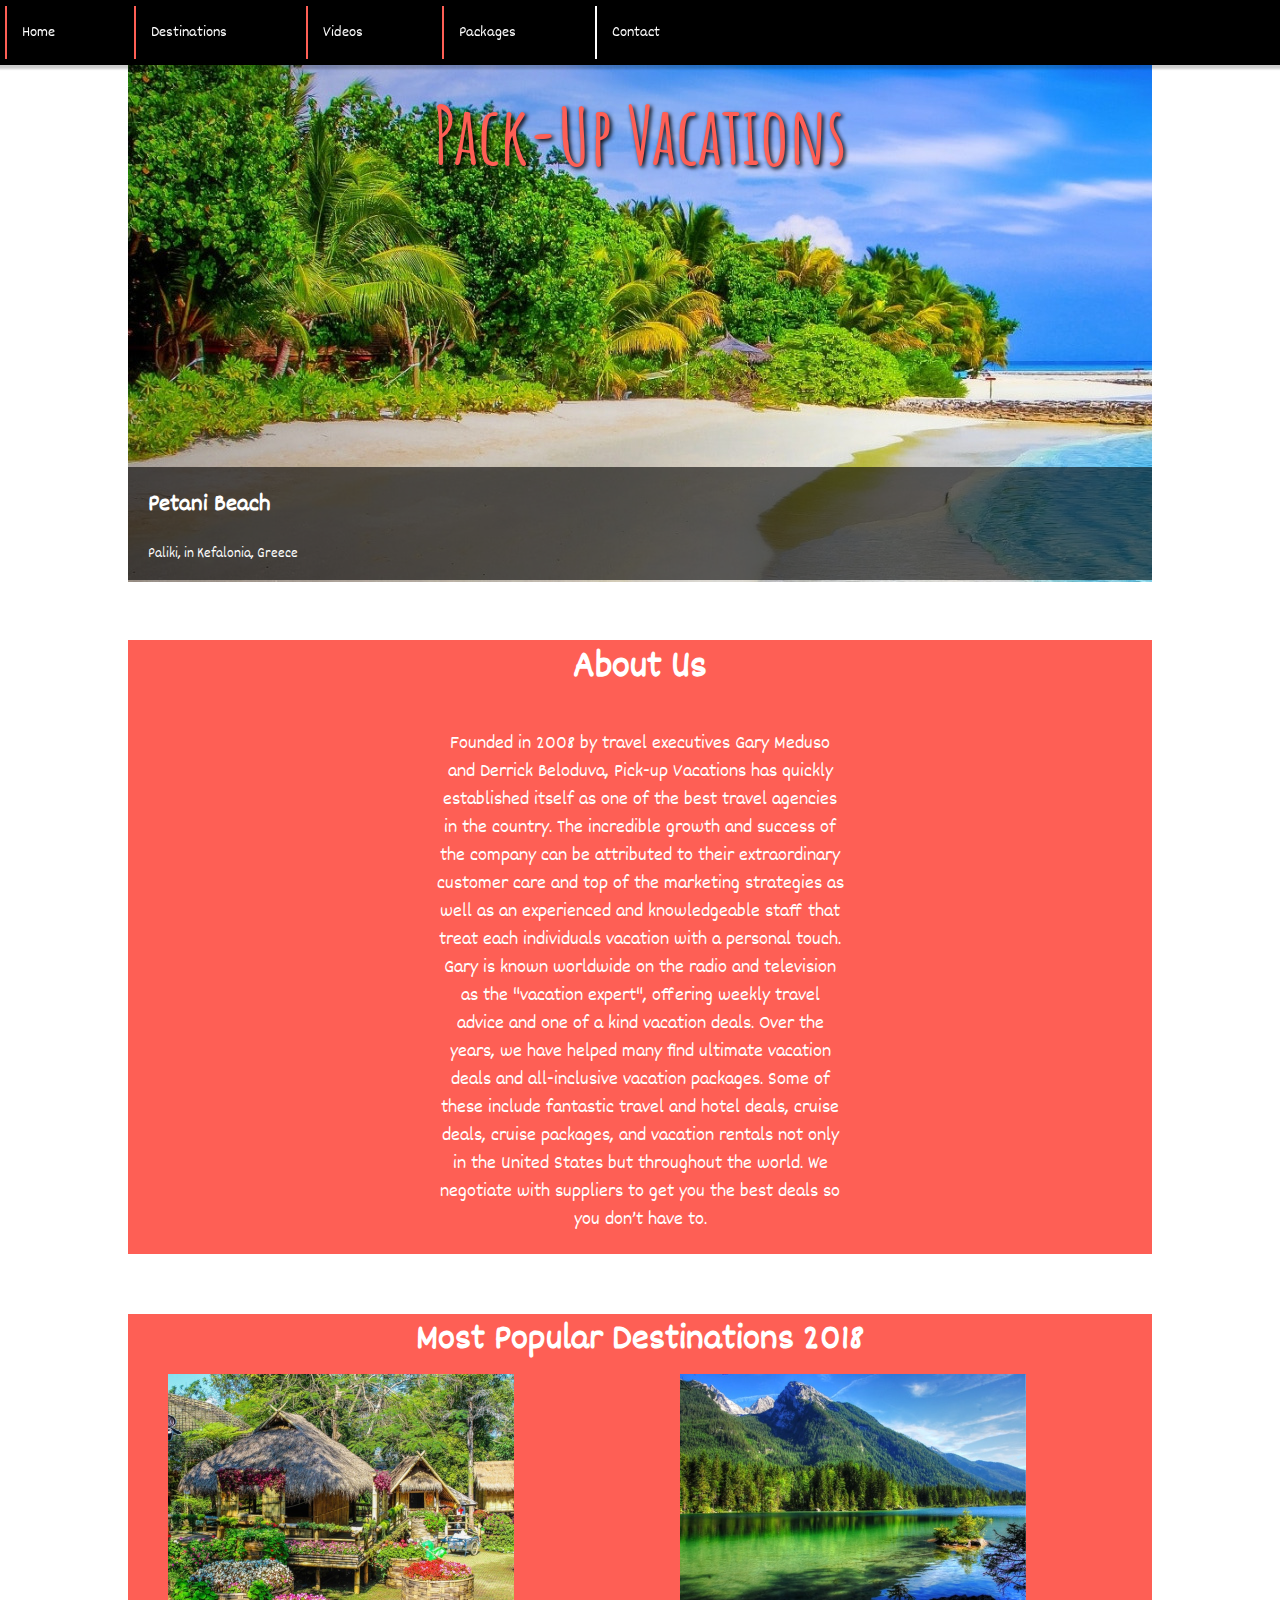
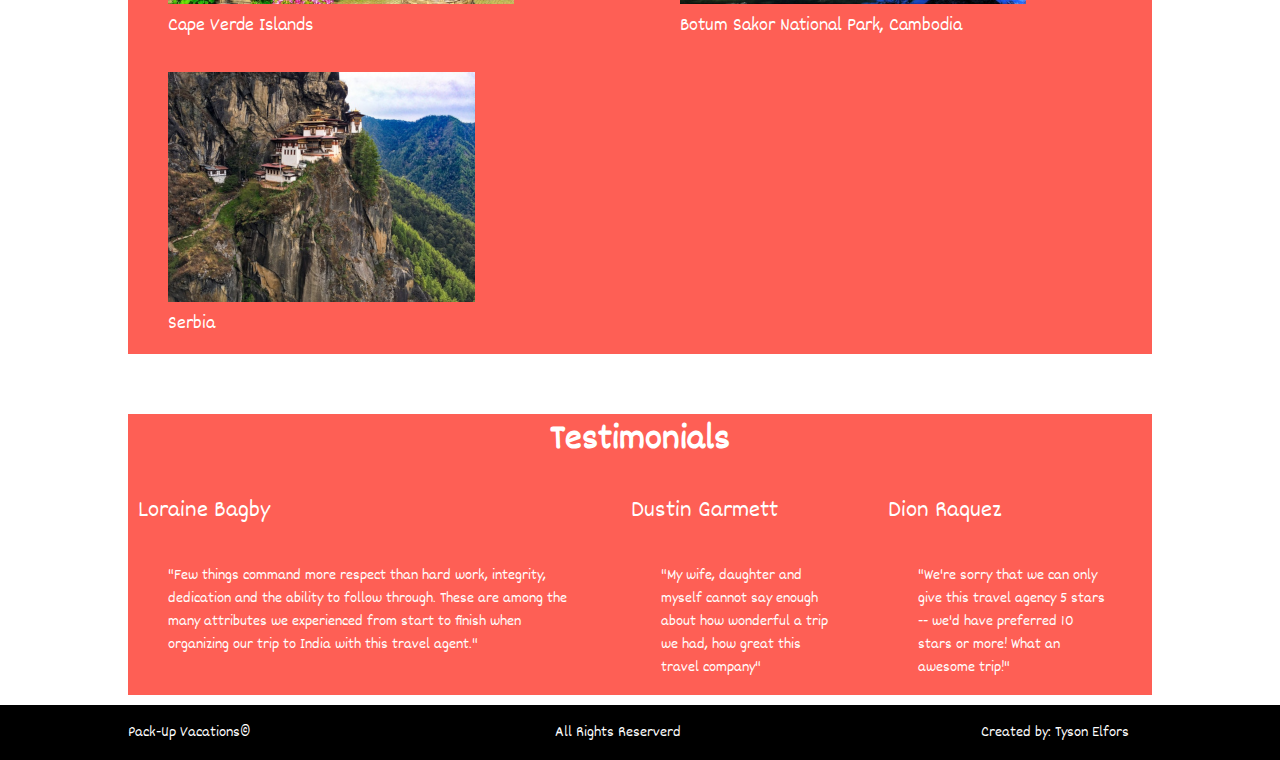
==== contact.html @ 2196ffca "initial commit" ====
<!DOCTYPE html>
    <head>
        <meta charset="utf-8">
        <meta http-equiv="X-UA-Compatible" content="IE=edge">
        <title> Dream Vacation </title>
        <meta name="description" content="">
        <meta name="viewport" content="width=device-width, initial-scale=1">
        <link rel="stylesheet" href="mystyle.css"> 
        <link href="https://fonts.googleapis.com/css?family=Dekko" rel="stylesheet">
        <link href="https://fonts.googleapis.com/css?family=Amatic+SC" rel="stylesheet">
    </head>
    <body>
            <div class="navBar">
                <ul>
                    <li> <a href="index.html">Home</a> </li>
                    <li> <a href="destinations.html">Destinations</a></li>
                    <li><a href="videos.html">Videos</a></li>
                    <li><a href="packages.html">Packages</a></li>
                    <li class="active"><a href="contact.html">Contact</a></li>
                </ul>
            <div class="keepOpen"></div>
            </div>
            <div class="container">
            <!--Image-->
            <div id="mainImg">
                <img src="images/finalImg.png" alt="vacation image">

                <div class="text-block-main">
                    <h1>Pack-Up Vacations</h1>

                </div>

                <div class="text-block">
                    <h4><span>Petani Beach</span></h4>
                    <p>Paliki, in Kefalonia, Greece</p>
                </div>
            </div> 

            <div id="about">
                <h2>About Us</h2>
                <p>Founded in 2008 by travel executives Gary Meduso and Derrick Beloduva, Pick-up Vacations has quickly established itself as one of the best travel agencies in the country. The incredible growth and success of the company can be attributed to their extraordinary customer care and top of the marketing strategies as well as an experienced and knowledgeable staff that treat each individuals vacation with a personal touch. Gary is known worldwide on the radio and television as the "vacation expert", offering weekly travel advice and one of a kind vacation deals.

                        Over the years, we have helped many find ultimate vacation deals and all-inclusive vacation packages. Some of these include fantastic travel and hotel deals, cruise deals, cruise packages, and vacation rentals not only in the United States but throughout the world. We negotiate with suppliers to get you the best deals so you don’t have to.</p>
            </div>
            
            <div class="myHeaders">
                <h2>Most Popular Destinations 2018</h2>
            </div>
            <div id="popular">
                <figure>
                    <img src="images/img11.png" alt="most popular 1">
                    <figcaption> Cape Verde Islands</figcaption>
                </figure>
                <figure>
                    <img src="images/img22.png" alt="most popular 2">
                    <figcaption> Botum Sakor National Park, Cambodia</figcaption>
                </figure>
                <figure>
                    <img src="images/img33.png" alt="most popular 3">
                    <figcaption>Serbia</figcaption>
                </figure>
            </div>

            <div class="myHeaders">
                <h2>Testimonials</h2>
            </div>
            

            <div id="testimonials">
                <div>
                    <p>Loraine Bagby</p>
                    <blockquote>"Few things command more respect than hard work, integrity, dedication and the ability to follow through. These are among the many attributes we experienced from start to finish when organizing our trip to India with this travel agent."</blockquote>
                </div>
                <div>
                    <p>Dustin Garmett</p>
                    <blockquote>"My wife, daughter and myself cannot say enough about how wonderful a trip we had, how great this travel company"</blockquote>
                </div>
                <div>
                    <p>Dion Raquez</p>
                    <blockquote>"We're sorry that we can only give this travel agency 5 stars -- we'd have preferred 10 stars or more!  What an awesome trip!"</blockquote>
                </div>

            </div>
        </div>
        
        <footer>
            <p>Pack-Up Vacations&copy; </p>
            <p>All Rights Reserverd</p>
            <p>Created by: Tyson Elfors</p>
        </footer>
    </body>
</html>
---- mystyle.css ----
body{
    margin: 0;
    padding: 0;
    overflow-x: hidden;
    font-family: 'Dekko', cursive;
}



.navBar {
    background-color: black;
    border-top: solid 1px #000;
    border-bottom: solid 1px #000;
    margin-left: 0px;
    padding: 5px;
    position: fixed;
    width: 100%;
    z-index: 1;
    box-shadow: 0 2px 2px 2px rgba(0,0,0,.2);

}

.navBar ul {
    color: white;
    margin: 0;
    padding: 0;
}


.navBar li {
    float: left;
    list-style-type: none;
    border-left: solid 2px #FE5F55;
    padding: 15px;
    margin-right: 5%;
}

.navBar li:hover {
    float: left;
    list-style-type: none;
    border-left: solid 2px white;
    padding: 15px;
    margin-right: 5%;
}
.navBar li.active {
    float: left;
    list-style-type: none;
    border-left: solid 2px white;
    padding: 15px;
    margin-right: 5%;   

}

.navBar li a {
    text-decoration: none;
    color: white;
}


.navBar li a:hover {
    color: #FE5F55;
}

.keepOpen{
    clear: both;
}

.container {
    margin-left: 10%;
    margin-right: 10%;
    overflow: hidden;
}

#mainImg {
    position: relative;
    z-index: 0;
}

.text-block-main{
    left: 0;
    position:absolute;
    text-align:center;
    top: 30px;
    width: 100%;
    font-size: 40px;
    font-family: 'Amatic SC', cursive;
    text-shadow: 2px 2px 4px #000000;
    color: #FE5F55;
}

.text-block {
    position: absolute;
    bottom: 10px;
    background-color: rgb(0, 0, 0, .6);
    color: white;
    width: 100%;
    font-size: 15px;
    padding-left: 2%;
  }

  .text-block span {
      font-size: 25px;
  }

  #about {
      background-color: #FE5F55; 
      margin-top: 50px;
  }

  #about h2 {
      text-align: center;
      font-size: 40px;
      color: white;
  }

  #about p {
    text-align: center;
    font-size: 20px;
    margin-left: 30%;
    margin-right: 30%;
    color: white;
    padding-bottom: 20px;
}
.myHeaders {
    background-color: #FE5F55;
    color: white;
    text-align: center;
    margin-top: 60px;
    font-size: 25px;
}

#popular {
    background-color: #FE5F55;
    margin-top: -40px;
    display: flex;
    flex-flow: row;
    flex-wrap: wrap;
    justify-content: center;
}

#popular figure {
    flex-grow: 1;
}

#popular figcaption {
    color: white;
    font-size: 20px;
}

#testimonials {
    display: flex;
    background-color: #FE5F55;
    color: white;
    margin-top: -40px;
}

#testimonials p {
    font-size: 25px;
    padding: 10px;
}

footer{
    background-color: black;
    color: white;
    display: flex;
    margin-top: 10px;
}

footer p {
    flex: 1;
   margin-left: 10%;
}
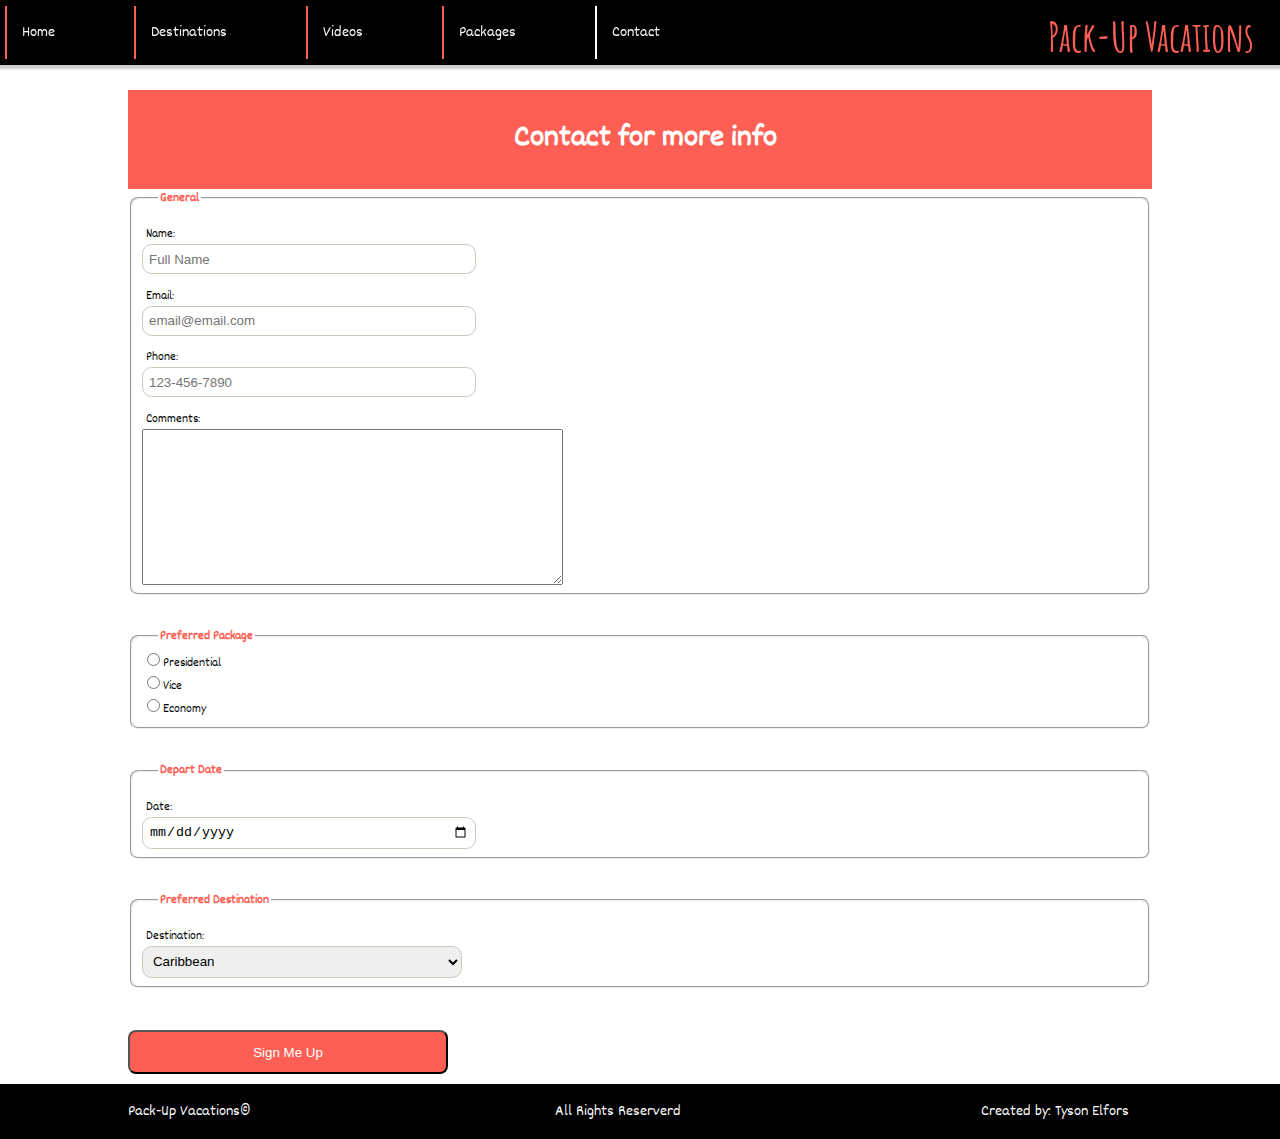
==== commit 945e0e94: "added php, media queries" ====
--- a/contact.html
+++ b/contact.html
@@ -18,70 +18,59 @@
                     <li><a href="packages.html">Packages</a></li>
                     <li class="active"><a href="contact.html">Contact</a></li>
                 </ul>
+                <h2>Pack-Up Vacations</h2>
             <div class="keepOpen"></div>
             </div>
             <div class="container">
-            <!--Image-->
-            <div id="mainImg">
-                <img src="images/finalImg.png" alt="vacation image">
-
-                <div class="text-block-main">
-                    <h1>Pack-Up Vacations</h1>
-
+                <div class="pageHeaders">
+                    <h1>Contact for more info</h1>
                 </div>
 
-                <div class="text-block">
-                    <h4><span>Petani Beach</span></h4>
-                    <p>Paliki, in Kefalonia, Greece</p>
-                </div>
-            </div> 
+                <form action="FormToEmail.php" method="post" enctype="multipart/form-data" name="attend" class="registerForm">
+                    <fieldset>
+                        <legend>General</legend>
+                        <label><span>Name:</span> <input type="text" name="name" placeholder="Full Name" required class="userInfo"></label>                                        
+                        <label><span>Email:</span> <input type="email" name="Email" placeholder="email@email.com" class="userInfo"></label>
+                        <label><span>Phone:</span> <input type="tel" name="phone" placeholder="123-456-7890" required pattern="[0-9-. ]{10,14}" class="userInfo"></label>
+                        <label><span>Comments:</span></label><textarea rows="10" cols="50"></textarea>
+                    </fieldset>
+                   
+                    <fieldset>
+                        <legend>Preferred Package</legend>
+                        <label> <input type="radio" name="Reason" value="Enjoy Scenery" required>Presidential</label><br>
+                        <label><input type="radio" name="Reason" value="Beat PR" required></label>Vice<br>
+                        <label><input type="radio" name="Reason" value="Exercise" required>Economy</label><br>
+                                       
+                    </fieldset>
+                   
+                    <fieldset>
+                        <legend>Depart Date</legend>
+                        <label><span>Date:</span> <input type="date" name="date" class="userInfo"></label>
+                    </fieldset>
+                    <fieldset>
+                        <legend>Preferred Destination</legend>
+                        <label><span>Destination:</span></label>
+                        <select name="creditcard" class="userInfo">
+                            <option value="Car">Caribbean</option>
+                            <option value="Gre">Greece</option>
+                            <option value="Gla">Glacier</option>
+                            <option value="Hav">Havana</option>
+                            <option value="Ita">Italy</option>
+                            <option value="Cub">Cuba</option>
+                   
+                        </select>
+                    </fieldset>
+                    <input type="submit" name="submit" value="Sign Me Up" class="userButton">
+                   
+                   
+                    <input type="hidden" name="subject" value="Conference Registration">
+                    <input type="hidden" name="redirect" value="thanks.html">
+                </form>
 
-            <div id="about">
-                <h2>About Us</h2>
-                <p>Founded in 2008 by travel executives Gary Meduso and Derrick Beloduva, Pick-up Vacations has quickly established itself as one of the best travel agencies in the country. The incredible growth and success of the company can be attributed to their extraordinary customer care and top of the marketing strategies as well as an experienced and knowledgeable staff that treat each individuals vacation with a personal touch. Gary is known worldwide on the radio and television as the "vacation expert", offering weekly travel advice and one of a kind vacation deals.
-
-                        Over the years, we have helped many find ultimate vacation deals and all-inclusive vacation packages. Some of these include fantastic travel and hotel deals, cruise deals, cruise packages, and vacation rentals not only in the United States but throughout the world. We negotiate with suppliers to get you the best deals so you don’t have to.</p>
+                        
+                    
+            
             </div>
-            
-            <div class="myHeaders">
-                <h2>Most Popular Destinations 2018</h2>
-            </div>
-            <div id="popular">
-                <figure>
-                    <img src="images/img11.png" alt="most popular 1">
-                    <figcaption> Cape Verde Islands</figcaption>
-                </figure>
-                <figure>
-                    <img src="images/img22.png" alt="most popular 2">
-                    <figcaption> Botum Sakor National Park, Cambodia</figcaption>
-                </figure>
-                <figure>
-                    <img src="images/img33.png" alt="most popular 3">
-                    <figcaption>Serbia</figcaption>
-                </figure>
-            </div>
-
-            <div class="myHeaders">
-                <h2>Testimonials</h2>
-            </div>
-            
-
-            <div id="testimonials">
-                <div>
-                    <p>Loraine Bagby</p>
-                    <blockquote>"Few things command more respect than hard work, integrity, dedication and the ability to follow through. These are among the many attributes we experienced from start to finish when organizing our trip to India with this travel agent."</blockquote>
-                </div>
-                <div>
-                    <p>Dustin Garmett</p>
-                    <blockquote>"My wife, daughter and myself cannot say enough about how wonderful a trip we had, how great this travel company"</blockquote>
-                </div>
-                <div>
-                    <p>Dion Raquez</p>
-                    <blockquote>"We're sorry that we can only give this travel agency 5 stars -- we'd have preferred 10 stars or more!  What an awesome trip!"</blockquote>
-                </div>
-
-            </div>
-        </div>
         
         <footer>
             <p>Pack-Up Vacations&copy; </p>
--- a/mystyle.css
+++ b/mystyle.css
@@ -6,64 +6,114 @@
 }
 
 
-
-.navBar {
-    background-color: black;
-    border-top: solid 1px #000;
-    border-bottom: solid 1px #000;
-    margin-left: 0px;
-    padding: 5px;
-    position: fixed;
-    width: 100%;
-    z-index: 1;
-    box-shadow: 0 2px 2px 2px rgba(0,0,0,.2);
-
-}
-
-.navBar ul {
-    color: white;
-    margin: 0;
-    padding: 0;
-}
-
-
-.navBar li {
-    float: left;
-    list-style-type: none;
-    border-left: solid 2px #FE5F55;
-    padding: 15px;
-    margin-right: 5%;
-}
-
-.navBar li:hover {
-    float: left;
-    list-style-type: none;
-    border-left: solid 2px white;
-    padding: 15px;
-    margin-right: 5%;
-}
-.navBar li.active {
-    float: left;
-    list-style-type: none;
-    border-left: solid 2px white;
-    padding: 15px;
-    margin-right: 5%;   
-
-}
-
-.navBar li a {
-    text-decoration: none;
-    color: white;
-}
-
-
-.navBar li a:hover {
-    color: #FE5F55;
-}
-
-.keepOpen{
-    clear: both;
-}
+@media only screen and (max-width: 801px){
+    .navBar {
+        background-color: black;
+        margin-top: -20px;
+        width: 100%;
+    }
+
+    .navBar h2 {
+        color: #FE5F55;
+        text-align: center;
+        font-family: 'Amatic SC', cursive;
+        font-size: 50px;
+        margin-top: -30px;
+    }
+
+    .navBar ul {
+        color: white;
+        list-style-type: none;
+        padding: 20px;
+    }
+
+    .navBar li {
+        color: white;
+        text-align: center;
+        margin-top: 10px;
+        background-color: #FE5F55;
+        padding: 5px;
+        border-radius: 50px;
+        font-size: 25px;
+    }
+
+    .navBar li a {
+        text-decoration: none;
+        color: white;
+    }
+}
+
+@media only screen and (min-width: 802px){
+    .navBar {
+        background-color: black;
+        border-top: solid 1px #000;
+        border-bottom: solid 1px #000;
+        margin-left: 0px;
+        padding: 5px;
+        position: fixed;
+        width: 100%;
+        z-index: 1;
+        box-shadow: 0 2px 2px 2px rgba(0,0,0,.2);
+    
+    }
+    
+    
+    .navBar h2 {
+        color: #FE5F55;
+        margin-top: 5px;
+        position: absolute;
+        right: 2%;
+        margin-right: 10px;
+        font-family: 'Amatic SC', cursive;
+        font-size: 40px;
+    }
+    
+    .navBar ul {
+        color: white;
+        margin: 0;
+        padding: 0;
+    }
+    
+    
+    .navBar li {
+        float: left;
+        list-style-type: none;
+        border-left: solid 2px #FE5F55;
+        padding: 15px;
+        margin-right: 5%;
+    }
+    
+    .navBar li:hover {
+        float: left;
+        list-style-type: none;
+        border-left: solid 2px white;
+        padding: 15px;
+        margin-right: 5%;
+    }
+    .navBar li.active {
+        float: left;
+        list-style-type: none;
+        border-left: solid 2px white;
+        padding: 15px;
+        margin-right: 5%;   
+    
+    }
+    
+    .navBar li a {
+        text-decoration: none;
+        color: white;
+    }
+    
+    
+    .navBar li a:hover {
+        color: #FE5F55;
+    }
+    
+    .keepOpen{
+        clear: both;
+    }
+}
+
 
 .container {
     margin-left: 10%;
@@ -140,11 +190,19 @@
 
 #popular figure {
     flex-grow: 1;
-}
+    border: solid 5px black;
+    margin-top: 80px;
+}
+
+#popular figure img {
+    width: 100%;
+}
+
 
 #popular figcaption {
     color: white;
-    font-size: 20px;
+    font-size: 30px;
+    text-align: center;
 }
 
 #testimonials {
@@ -171,3 +229,182 @@
    margin-left: 10%;
 }
 
+/* Destination Page*/
+
+#popularDest {
+    
+    display: flex;
+    flex-flow: row;
+    flex-wrap: wrap;
+    justify-content: center;
+}
+
+#popularDest figure {
+    flex-grow: 1;
+    border: solid 5px black;
+    margin-top: 100px;
+}
+
+#popularDest figure img {
+    width: 100%;
+}
+
+
+#popularDest figcaption {
+    color: black;
+    font-size: 30px;
+    text-align: center;
+}
+
+/* Video Page*/
+
+.pageHeaders{
+    margin-top: 90px;
+    background-color: #FE5F55;
+    width: 100%;
+    padding: 5px;
+    color: white;
+}
+
+.pageHeaders h1 {
+    text-align: center;
+}
+
+#video iframe {
+    width: 100%;
+    height: 500px;
+    margin-top: 25px;
+}
+/*Packages Page*/
+
+@media only screen and (min-width: 910px){
+
+
+.packagesOut{
+    padding: 20px;
+}
+
+.packagesIn{
+    border: dotted 5px #FE5F55;
+    display: flex;
+    margin-top: 10px;
+}
+.packagesIn figure img {
+    border-radius: 50%;
+    margin-top: 10px;
+}
+
+.packagesIn figcaption{
+    font-size: 35px;
+    font-weight: 100;
+    color: #FE5F55;
+    margin-top: 5px;
+
+}
+
+.packagesInfo {
+    margin-top: 20px;
+}
+
+.packagesInfo span {
+    color: #FE5F55;
+}
+
+.packagesInfo a {
+    text-decoration: none;
+    color: black;
+}
+
+.packagesInfo a:hover{
+    color: #FE5F55;
+}
+
+}
+
+
+/* Packages Page Media Query*/
+@media only screen and (max-width: 909px) {
+
+    .packagesOut{
+        padding: 20px;
+    }
+    
+    .packagesIn{
+        border: dotted 5px #FE5F55;
+        margin-top: 10px;
+    }
+    .packagesIn figure img {
+        border-radius: 50%;
+        margin-top: 10px;
+        margin-left: 0;
+    }
+    
+    .packagesIn figcaption{
+        font-size: 35px;
+        font-weight: 100;
+        color: #FE5F55;
+        margin-top: 5px;
+    
+    }
+    
+    .packagesInfo {
+        margin-top: 20px;
+    }
+    
+    .packagesInfo span {
+        color: #FE5F55;
+    }
+    
+    .packagesInfo a {
+        text-decoration: none;
+        color: black;
+    }
+    
+    .packagesInfo a:hover{
+        color: #FE5F55;
+    }
+    
+}
+
+
+/* Contact Page*/
+
+
+form.registerForm fieldset {
+    margin-bottom: 2rem;
+    border-radius: .5rem;
+    font-size: .8rem;
+    color: black;
+}
+
+form.registerForm textarea {
+   display: block;
+}
+
+form.registerForm legend {
+    font-weight: 600;
+    margin-left: 1rem;
+    color: #FE5F55;
+}
+form.registerForm span {
+    display: block;
+    padding: .8rem 0 0 .3rem;
+}
+
+form.registerForm .userInfo {
+
+    width: 20rem;
+    border-radius: .6rem;
+    border: solid 1px #cacabb;
+    padding: .4rem;
+    
+}
+
+form.registerForm .userButton {
+    width: 20rem;
+    padding: .8rem;
+    background: #FE5F55;
+    border-radius: .5rem;
+    color: white;
+    margin-top: 10px;
+}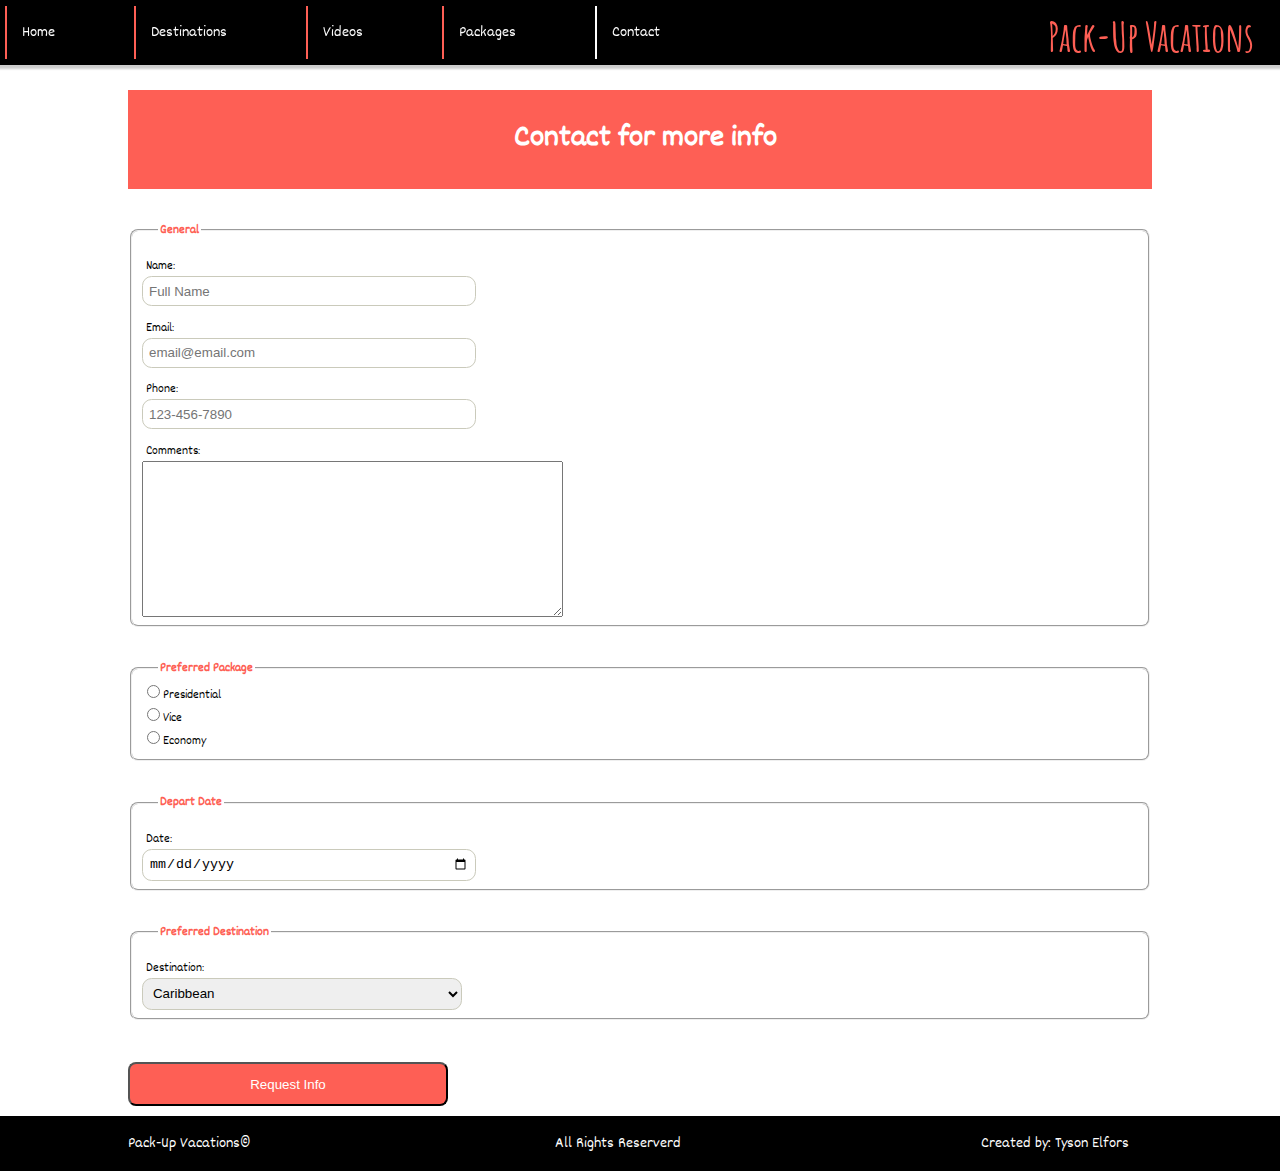
==== commit 7d040a3e: "added refactored css" ====
--- a/contact.html
+++ b/contact.html
@@ -60,10 +60,10 @@
                    
                         </select>
                     </fieldset>
-                    <input type="submit" name="submit" value="Sign Me Up" class="userButton">
+                    <input type="submit" name="submit" value="Request Info" class="userButton">
                    
                    
-                    <input type="hidden" name="subject" value="Conference Registration">
+                    <input type="hidden" name="subject" value="More Info">
                     <input type="hidden" name="redirect" value="thanks.html">
                 </form>
 
--- a/mystyle.css
+++ b/mystyle.css
@@ -141,7 +141,7 @@
 .text-block {
     position: absolute;
     bottom: 10px;
-    background-color: rgb(0, 0, 0, .6);
+    background-color: rgb(0, 0, 0, .6);  /* Transparent text over picture*/
     color: white;
     width: 100%;
     font-size: 15px;
@@ -241,7 +241,7 @@
 
 #popularDest figure {
     flex-grow: 1;
-    border: solid 5px black;
+    border: solid 5px #FE5F55;
     margin-top: 100px;
 }
 
@@ -375,6 +375,7 @@
     border-radius: .5rem;
     font-size: .8rem;
     color: black;
+    margin-top: 2rem;
 }
 
 form.registerForm textarea {
